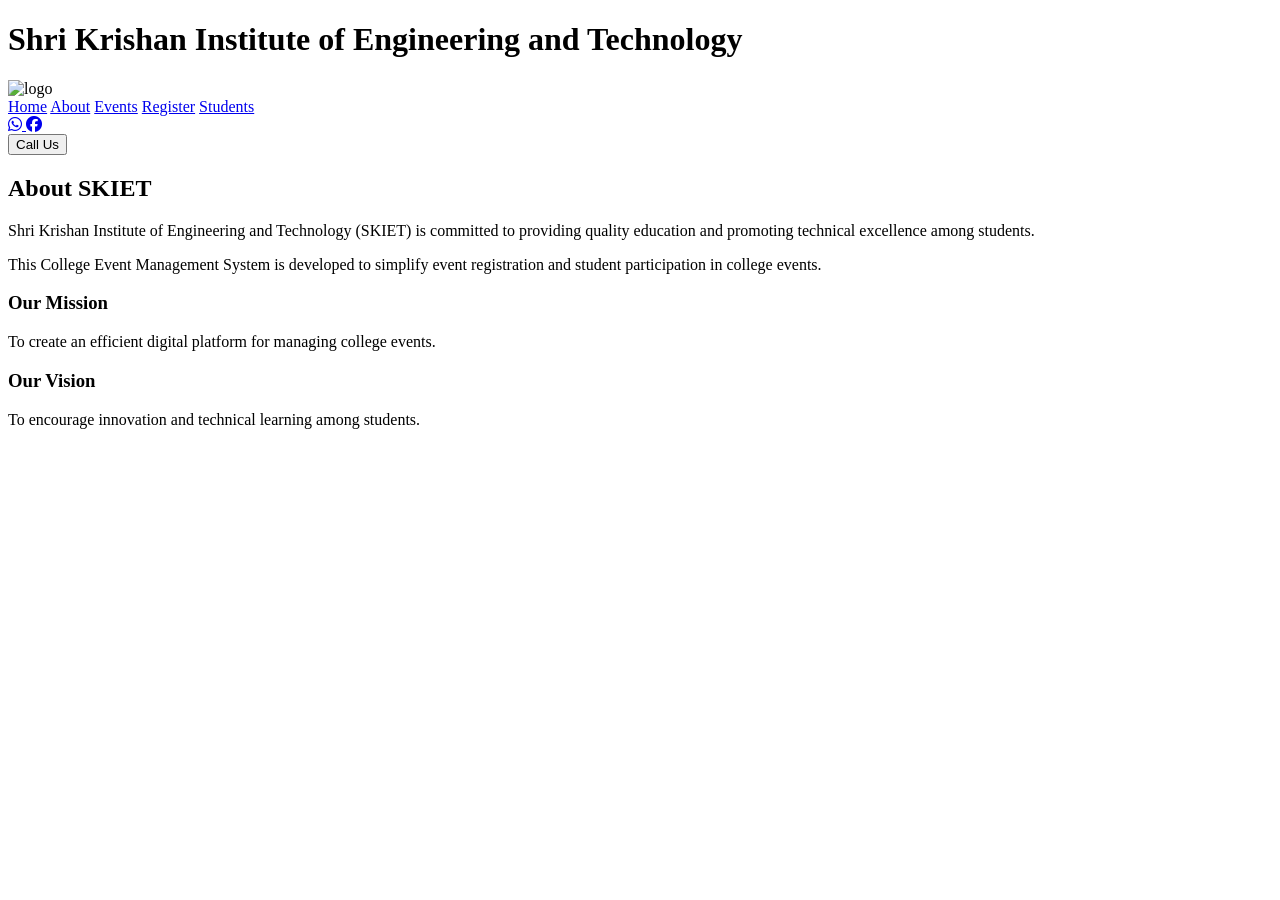
==== about.html @ 2c836f5a "Add files via upload" ====
<!DOCTYPE html>
<html>

<head>

<title>About Us</title>

<link rel="stylesheet" href="style.css">
<link rel="stylesheet" href="https://cdnjs.cloudflare.com/ajax/libs/font-awesome/6.5.1/css/all.min.css">

</head>

<body>
<header>
    <h1 class="heading">
        Shri Krishan Institute of Engineering and Technology
    </h1>

    <nav>

        <div class="logo">
            <img src="skietlogo.jpg" alt="logo">
        </div>

        <div class="menu">
            <a href="index.html">Home</a>
            <a href="about.html">About</a>
            <a href="events.html">Events</a>
            <a href="register.html">Register</a>
            <a href="students.html">Students</a>
        </div>

        <div class="social-icons">
            <a href="https://wa.me/918059400807" class="whatsapp" target="_blank">
                <i class="fa-brands fa-whatsapp"></i>
            </a>

            <a href="https://facebook.com" class="facebook" target="_blank">
                <i class="fa-brands fa-facebook"></i>
            </a>
        </div>

        <div class="button">
            <button class="btn">Call Us</button>
        </div>

    </nav>

</header>

<section class="about">

<div class="about-content">

<h2>About SKIET</h2>

<p>
Shri Krishan Institute of Engineering and Technology (SKIET)
is committed to providing quality education and promoting
technical excellence among students.
</p>

<p>
This College Event Management System is developed to simplify
event registration and student participation in college events.
</p>

<h3>Our Mission</h3>

<p>
To create an efficient digital platform for managing college events.
</p>

<h3>Our Vision</h3>

<p>
To encourage innovation and technical learning among students.
</p>

</div>

</section>

</body>

</html>
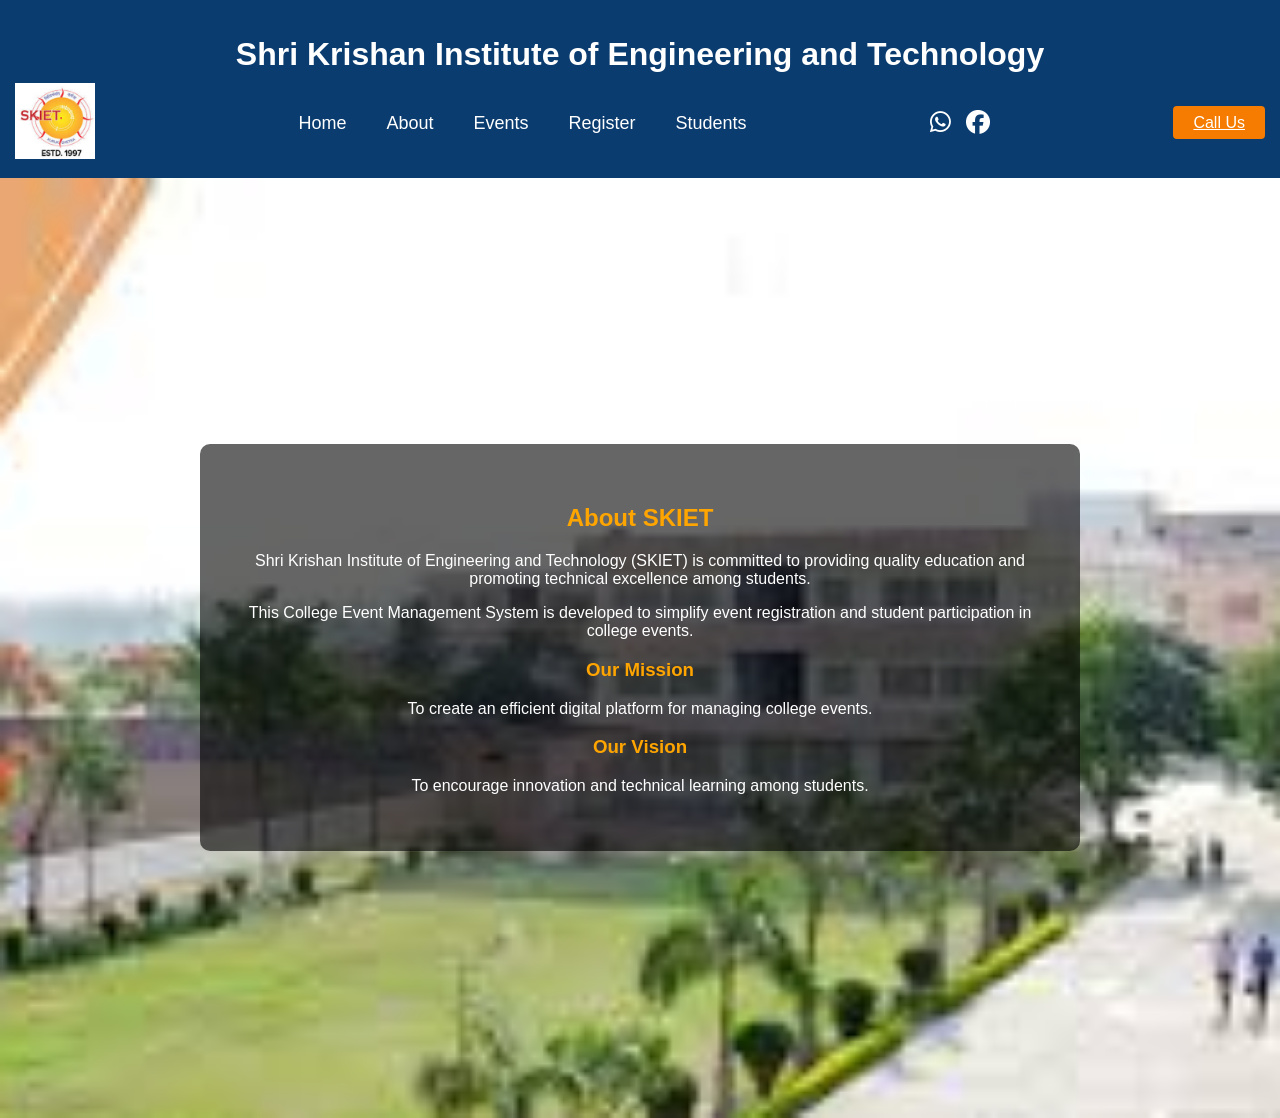
==== commit 900c8edf: "Update about.html" ====
--- a/about.html
+++ b/about.html
@@ -35,14 +35,14 @@
                 <i class="fa-brands fa-whatsapp"></i>
             </a>
 
-            <a href="https://facebook.com" class="facebook" target="_blank">
+            <a href="https://skiet.org/" class="facebook" target="_blank">
                 <i class="fa-brands fa-facebook"></i>
             </a>
         </div>
 
-        <div class="button">
-            <button class="btn">Call Us</button>
-        </div>
+         <div class="button">
+            <a href="https://skiet.org/" target="_blank" class="btn">Call Us</a>
+         </div>
 
     </nav>
 
@@ -83,4 +83,4 @@
 
 </body>
 
-</html>+</html>
--- a/style.css
+++ b/style.css
@@ -0,0 +1,600 @@
+body{
+margin:0;
+font-family:Arial;
+}
+
+/* HEADER */
+
+header{
+background:#0b3c6f;
+color:white;
+padding:15px;
+position:relative;
+}
+
+/* CENTER HEADING */
+
+.heading{
+text-align:center;
+margin-bottom:10px;
+}
+
+/* NAVBAR */
+
+nav{
+display:flex;
+align-items:center;
+justify-content:space-between;
+}
+
+nav a:hover{
+    text-decoration: none;
+    color: rgb(21, 21, 21);
+}
+
+/* LOGO */
+
+.logo img{
+width:80px;
+}
+
+/* MENU */
+
+.menu{
+display:flex;
+gap:40px;
+margin-left:20px;
+}
+
+.menu a{
+text-decoration:none;
+color:white;
+font-size:18px;
+}
+
+.menu a:hover{
+text-decoration:none;
+color:#F57C00;
+}
+
+/* SOCIAL ICONS */
+
+.social-icons{
+display:flex;
+gap:15px;
+font-size:24px;
+}
+
+.whatsapp {
+    color: white; /* WhatsApp green */
+}
+
+.facebook {
+    color: white; /* Facebook blue */
+}
+
+.whatsapp:hover {
+    color: #F57C00;
+}
+
+.facebook:hover {
+    color: #F57C00;
+}
+
+/* CALL BUTTON */
+
+.btn{
+padding:8px 20px;
+background:white;
+border:none;
+border-radius:4px;
+cursor:pointer;
+}
+
+.btn{
+background:#F57C00;
+color:white;
+}
+
+.btn:hover{
+background: white;
+color:black;
+}
+
+.hero {
+    padding: 40px;
+    text-align: center;
+}
+
+.hero{
+height:400px;
+
+background-image:url("college.jpg"); /* your image file */
+
+background-size:cover;       /* image covers whole section */
+background-position:center;  /* center the image */
+background-repeat:no-repeat;
+
+display:flex;
+flex-direction:column;
+justify-content:center;
+align-items:center;
+
+text-align:center;
+color:#F57C00;
+}
+
+.official-btn{
+background:#F57C00;
+color:white;
+padding:12px 25px;
+text-decoration:none;
+font-size:18px;
+border-radius:5px;
+margin-top:20px;
+display:inline-block;
+}
+
+.official-btn:hover{
+background:white;
+color:black;
+}
+
+.hero{
+height:400px;
+
+/* background image with opacity overlay */
+
+background-image: linear-gradient(
+rgba(0,0,0,0.5),
+rgba(0,0,0,0.5)
+),
+url("building2.jpg");
+
+background-size: cover;
+background-position: center;
+background-repeat: no-repeat;
+
+display:flex;
+flex-direction:column;
+justify-content:center;
+align-items:center;
+
+color:white;
+text-align:center;
+}
+
+.events {
+    display: flex;
+    justify-content: center;
+}
+
+.carousel-container{
+position:relative;
+width:100%;
+height:450px;
+overflow:hidden;
+}
+
+.mySlide{
+width:100%;
+height:450px;
+object-fit:cover;
+display:none;
+}
+
+.left-btn, .right-btn{
+position:absolute;
+top:50%;
+transform:translateY(-50%);
+font-size:30px;
+background:rgba(0,0,0,0.5);
+color:white;
+border:none;
+padding:10px;
+cursor:pointer;
+}
+
+.left-btn{
+left:15px;
+}
+
+.right-btn{
+right:15px;
+}
+
+.slider{
+position:relative;
+height:500px;
+overflow:hidden;
+}
+
+.slides{
+width:100%;
+height:100%;
+}
+
+.slide{
+position:absolute;
+width:100%;
+height:100%;
+object-fit:cover;
+object-position:center;
+opacity:0;
+transition:opacity 1s ease;
+}
+
+.slide.active{
+opacity:1;
+}
+
+/* ARROWS */
+
+.arrow{
+position:absolute;
+top:50%;
+transform:translateY(-50%);
+width:45px;
+height:45px;
+border-radius:50%;
+background:rgba(0,0,0,0.6);
+color:white;
+font-size:28px;
+display:flex;
+align-items:center;
+justify-content:center;
+cursor:pointer;
+border:none;
+z-index:1000;
+}
+
+.arrow.left{
+left:20px;
+}
+
+.arrow.right{
+right:20px;
+}
+
+.arrow:hover{
+background:#ff7b00;
+}
+
+/* TEXT */
+
+.slider-content{
+position:absolute;
+top:50%;
+left:50%;
+transform:translate(-50%,-50%);
+color: white;
+text-align:center;
+z-index:5;
+}
+
+.slider-content h1{
+font-size:48px;
+margin-bottom:10px;
+}
+
+/* EVENTS */
+
+.events{
+background:#f4f4f4;
+padding:50px;
+text-align:center;
+}
+
+.events{
+    background-color: #002b76;
+}
+.events-section{
+position:relative;
+background-image:url("award.jpeg"); /* your background image */
+background-size:cover;
+background-position:center;
+padding:60px 0;
+}
+
+.cards{
+display:flex;
+justify-content:center;
+text-align: center;
+gap:50px;
+flex-wrap:wrap;
+}
+
+.card{
+width:280px;
+background:white;
+border-radius:8px;
+box-shadow:0 5px 15px rgba(0,0,0,0.2);
+overflow:hidden;
+transition:0.3s;
+}
+
+.card:hover{
+transform:translateY(-8px);
+}
+
+.card img{
+width:100%;
+height:180px;
+object-fit:cover;
+}
+
+.card h3{
+margin:15px 0 10px;
+}
+
+.card p{
+margin:5px 0 15px;
+}
+
+.card {
+    background: #FFA726;
+    padding: 20px;
+    margin: 15px;
+    width: 300px;
+}
+
+form {
+    width: 300px;
+    margin: 30px auto;
+    background: white;
+    padding: 20px;
+}
+
+input, select, button {
+    width: 100%;
+    margin: 8px 0;
+    padding: 8px;
+}
+
+.about{
+background-image:url("college.jpg");
+background-size:cover;
+background-position:center;
+min-height:100vh;
+
+display:flex;
+justify-content:center;
+align-items:center;
+
+padding:20px;
+}
+
+.about-content{
+background:rgba(0,0,0,0.6);
+color:white;
+
+width:70%;
+max-width:800px;
+
+padding:40px;
+border-radius:10px;
+
+text-align:center;
+}
+
+.about-content h2,
+.about-content h3{
+color:orange;
+}
+
+.about-content p{
+color:white;
+}
+
+/* REGISTER PAGE */
+
+.register-page{
+background:
+linear-gradient(rgba(0,0,0,0.5),
+rgba(0,0,0,0.5)),
+url("register\ photo.jpg");
+
+background-size:cover;
+background-position:center;
+
+min-height:100vh;
+
+display:flex;
+justify-content:center;
+align-items:center;
+
+padding:40px;
+}
+
+/* dark overlay */
+.register-box{
+
+width:400px;
+
+background:#f5e6cc;
+/* light cream-orange matching college image */
+
+padding:40px;
+
+border-radius:15px;
+
+text-align:center;
+
+box-shadow:0 5px 20px rgba(0,0,0,0.3);
+
+}
+
+.register-box h2{
+color:#0b3c6f;
+margin-bottom:30px;
+font-size:35px;
+}
+
+.register-box input,
+.register-box select{
+width:100%;
+padding:14px;
+margin:12px 0;
+
+border:none;
+outline:none;
+
+border-radius:8px;
+
+font-size:16px;
+}
+
+.register-box button{
+width:100%;
+
+padding:14px;
+
+background:#ff7b00;
+color:white;
+border:none;
+border-radius:8px;
+
+font-size:18px;
+
+cursor:pointer;
+
+transition:0.3s;
+}
+
+.register-box button:hover{
+background:black;
+color:white;
+transform:scale(1.03);
+}
+
+.register-box input:focus,
+.register-box select:focus{
+box-shadow:0 0 10px orange;
+}
+
+.register-box input,
+.register-box select{
+
+width:100%;
+
+padding:14px;
+
+margin:12px 0;
+
+border:1px solid #ccc;
+
+outline:none;
+
+border-radius:8px;
+
+font-size:16px;
+
+background:#fffaf2;
+
+}
+
+#successMessage{
+color:#0b3c6f;
+font-weight:bold;
+margin-top:15px;
+font-size:18px;
+}
+
+.students-page{
+padding:40px;
+text-align:center;
+}
+
+.students-page h2{
+color:#ff8c00;
+margin-bottom:30px;
+}
+
+table{
+width:95%;
+margin:auto;
+border-collapse:collapse;
+background:white;
+}
+
+th{
+background:#0b3c78;
+color:white;
+padding:12px;
+}
+
+td{
+padding:12px;
+border:1px solid #ddd;
+}
+
+tr:nth-child(even){
+background:#f5f5f5;
+}
+
+.confirm-modal{
+display:none;
+position:fixed;
+top:0;
+left:0;
+width:100%;
+height:100%;
+background:rgba(0,0,0,0.5);
+z-index:999;
+}
+
+.confirm-content{
+background:white;
+width:350px;
+padding:25px;
+border-radius:10px;
+text-align:center;
+position:absolute;
+top:50%;
+left:50%;
+transform:translate(-50%,-50%);
+box-shadow:0 0 15px rgba(0,0,0,0.3);
+}
+
+.confirm-content h2{
+color:#ff8c00;
+margin-bottom:15px;
+}
+
+.confirm-content p{
+color:#333;
+margin-bottom:20px;
+}
+
+#confirmYes{
+background:#dc3545;
+color:white;
+border:none;
+padding:10px 20px;
+border-radius:5px;
+cursor:pointer;
+margin-right:10px;
+}
+
+#confirmNo{
+background:#6c757d;
+color:white;
+border:none;
+padding:10px 20px;
+border-radius:5px;
+cursor:pointer;
+}
+
+#clearBtn{
+background:#ff8c00;
+color:white;
+border:none;
+padding:12px 25px;
+border-radius:5px;
+cursor:pointer;
+font-size:16px;
+}
+
+#clearBtn:hover{
+background:#e67e00;
+}
